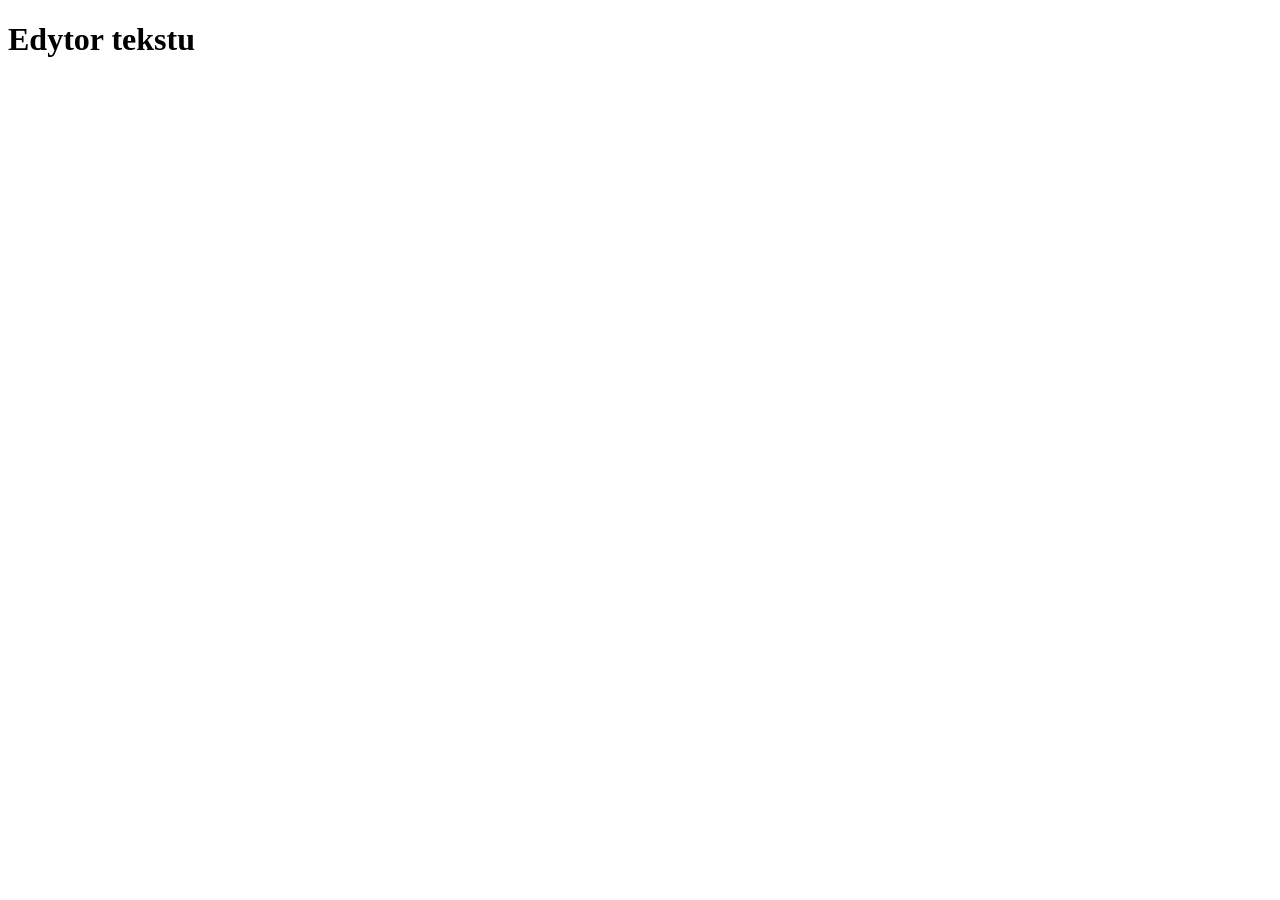
==== src/content/index.html @ d7455a65 "project configuration" ====
<!DOCTYPE html>
<html lang="en">
<head>
  <meta charset="UTF-8">
  <meta name="viewport" content="width=device-width, initial-scale=1.0">
  <meta http-equiv="X-UA-Compatible" content="ie=edge">
  <title>Document</title>
  <link rel="stylesheet" href="css/main.css">
</head>
<body>
  <h1>Edytor tekstu</h1>
  
  
  <script src="js/main.js"></script>
</body>
</html>
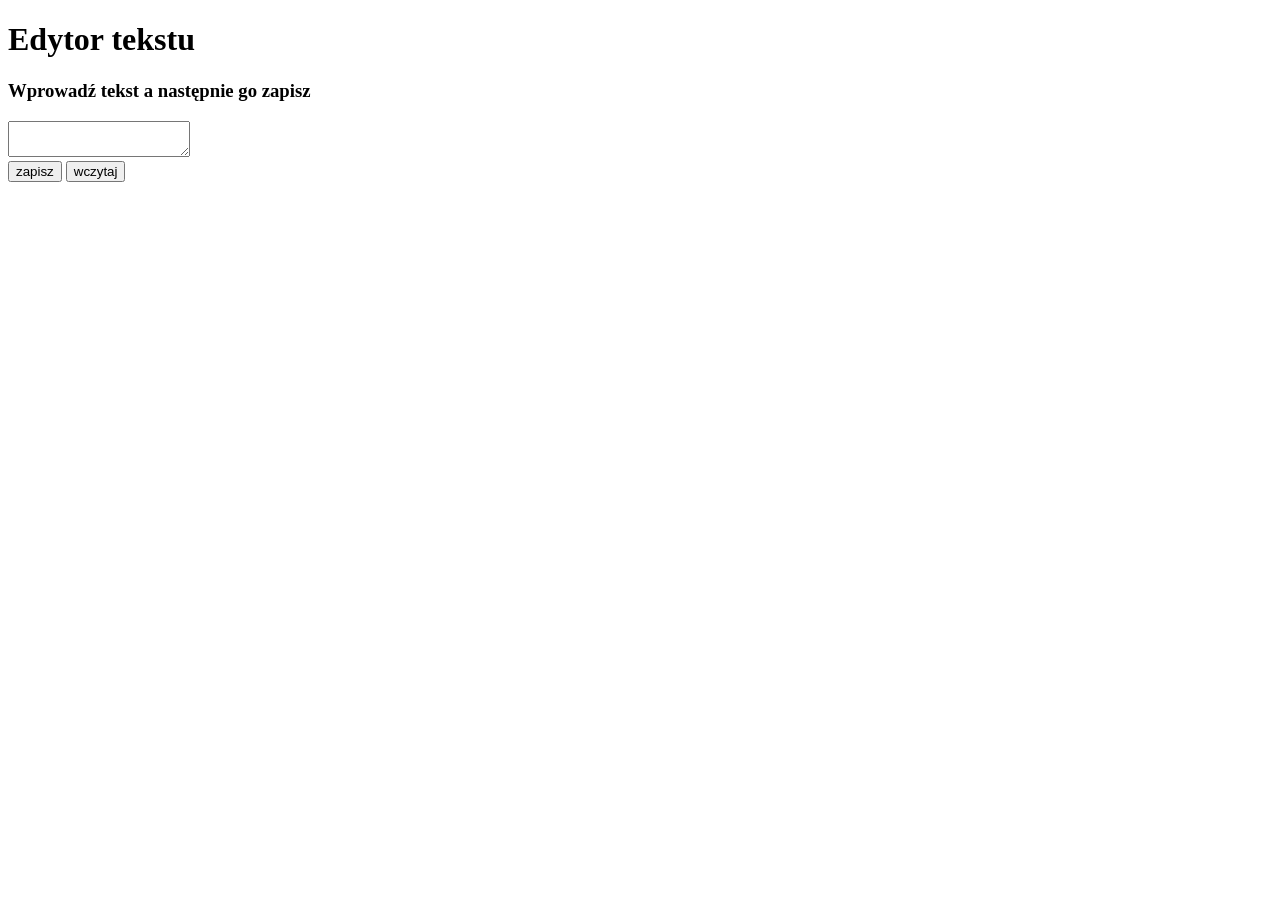
==== commit a7229c5c: "content" ====
--- a/src/content/index.html
+++ b/src/content/index.html
@@ -1,5 +1,6 @@
 <!DOCTYPE html>
-<html lang="en">
+<html lang="pl">
+
 <head>
   <meta charset="UTF-8">
   <meta name="viewport" content="width=device-width, initial-scale=1.0">
@@ -7,10 +8,23 @@
   <title>Document</title>
   <link rel="stylesheet" href="css/main.css">
 </head>
+
 <body>
-  <h1>Edytor tekstu</h1>
-  
-  
+  <div class="editor">
+    <h1 class="editor__header">Edytor tekstu</h1>
+    <h3 class="editor__information">Wprowadź tekst a następnie go zapisz</h3>
+    <form class="editor__form">
+      <textarea class="editor__area">
+
+    </textarea>
+      <div class="buttons">
+        <button>zapisz</button>
+        <button>wczytaj</button>
+      </div>
+    </form>
+  </div>
+
   <script src="js/main.js"></script>
 </body>
+
 </html>
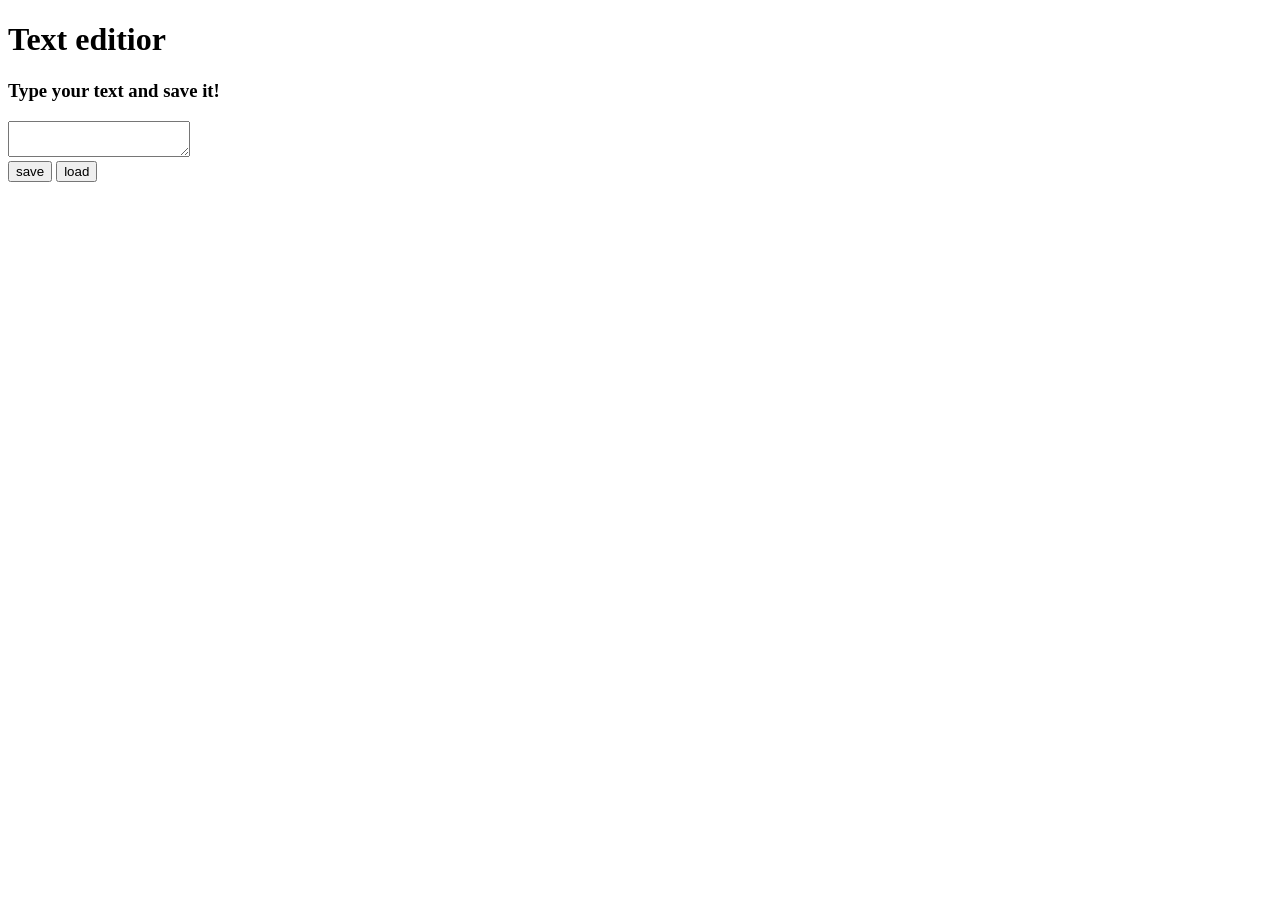
==== commit 25b5d273: "styles" ====
--- a/src/content/index.html
+++ b/src/content/index.html
@@ -1,5 +1,5 @@
 <!DOCTYPE html>
-<html lang="pl">
+<html lang="en">
 
 <head>
   <meta charset="UTF-8">
@@ -11,15 +11,17 @@
 
 <body>
   <div class="editor">
-    <h1 class="editor__header">Edytor tekstu</h1>
-    <h3 class="editor__information">Wprowadź tekst a następnie go zapisz</h3>
+    <h1 class="editor__header">Text editior</h1>
+    <h3 class="editor__information">Type your text and save it!</h3>
     <form class="editor__form">
-      <textarea class="editor__area">
+      <textarea class="editor__area editor__area--js">
 
     </textarea>
-      <div class="buttons">
-        <button>zapisz</button>
-        <button>wczytaj</button>
+      <div class="editor__buttons">
+        <button class="editor__buttons editor__buttons-save editor__buttons-save--js">save</button>
+        <button class="editor__buttons editor__buttons-load editor__buttons-load--js">load</button>
+        
+
       </div>
     </form>
   </div>
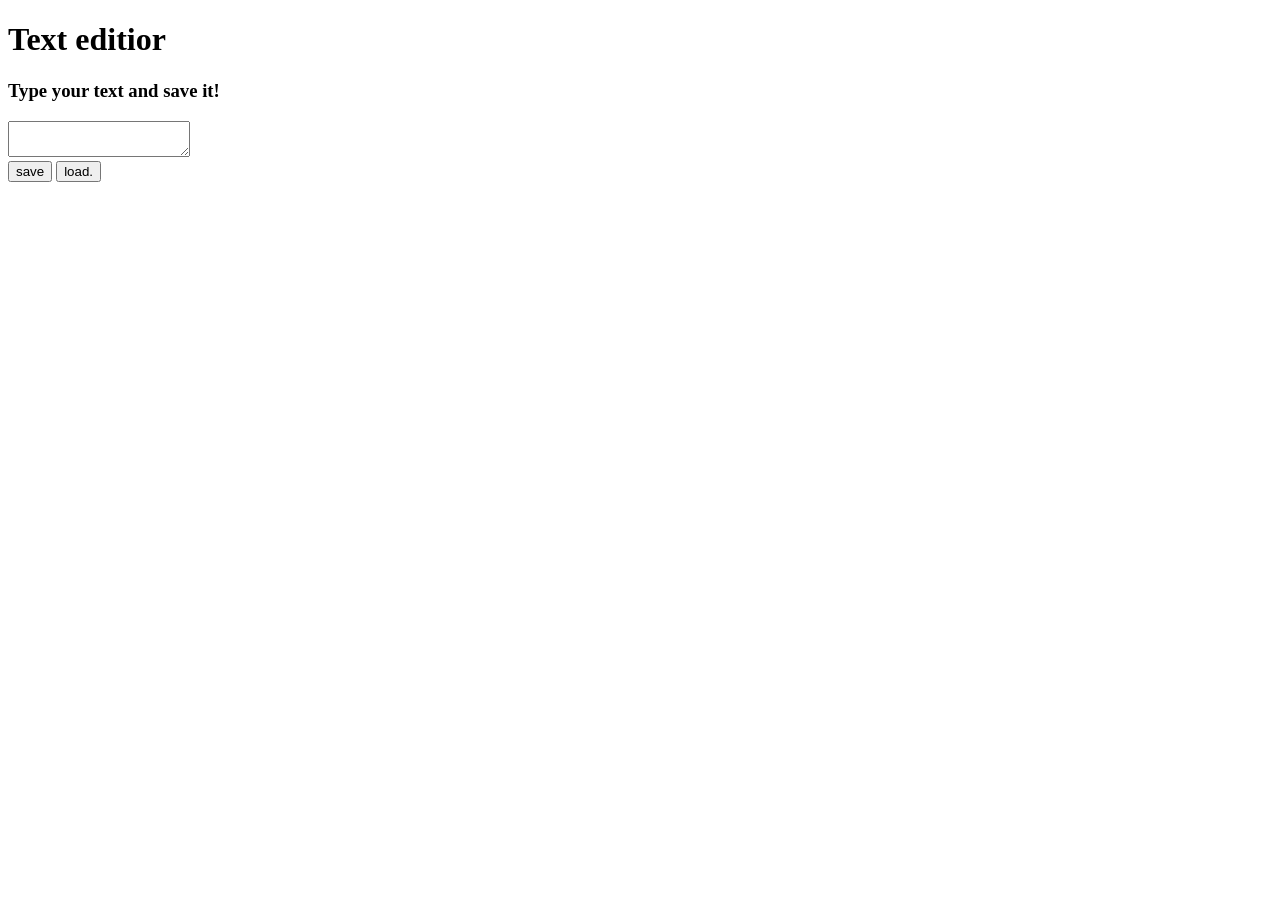
==== commit 95d96c9f: "testing things" ====
--- a/src/content/index.html
+++ b/src/content/index.html
@@ -19,7 +19,7 @@
     </textarea>
       <div class="editor__buttons">
         <button class="editor__buttons editor__buttons-save editor__buttons-save--js">save</button>
-        <button class="editor__buttons editor__buttons-load editor__buttons-load--js">load</button>
+        <button class="editor__buttons editor__buttons-load editor__buttons-load--js">load.</button>
         
 
       </div>
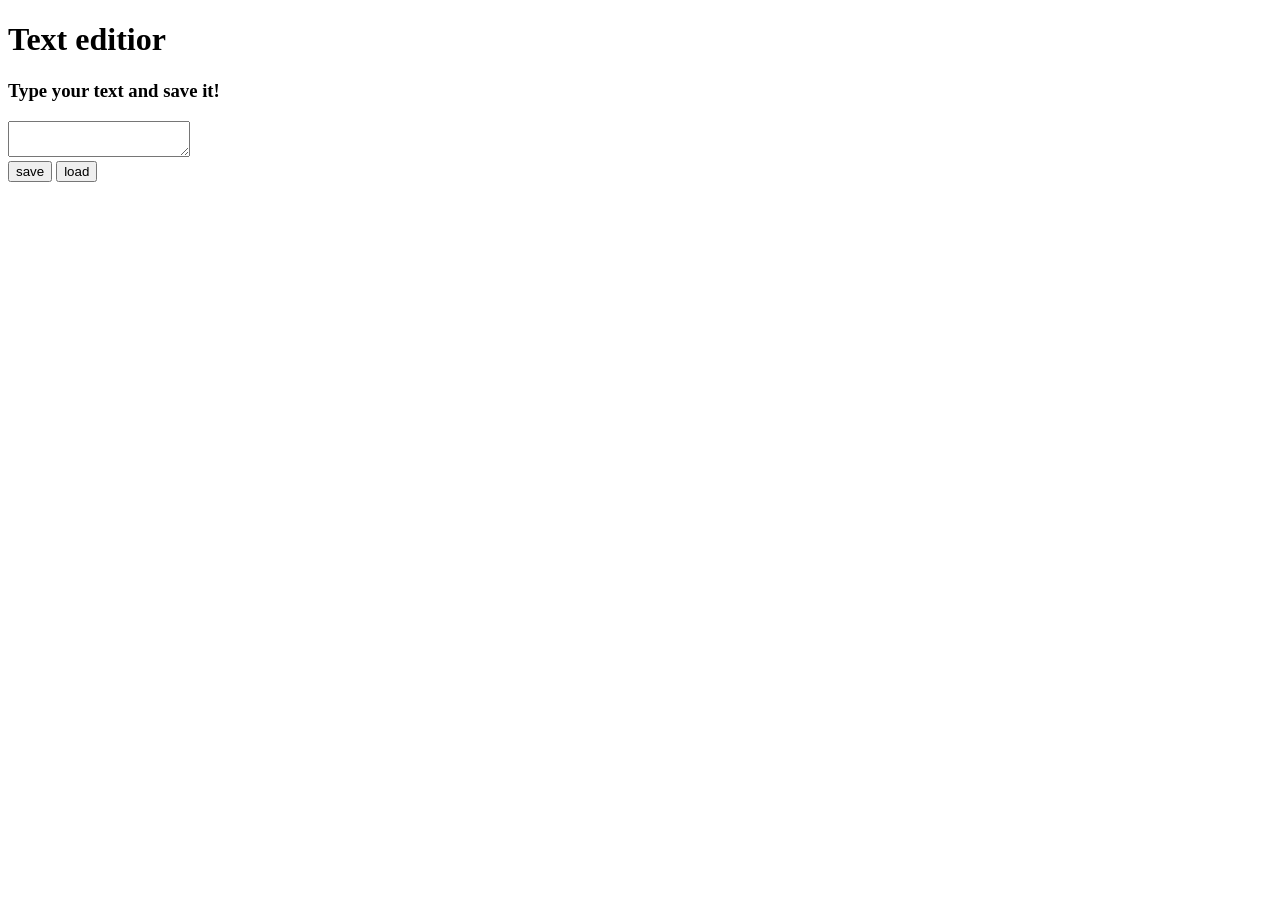
==== commit 5285cf7d: "hover buttons to grey" ====
--- a/src/content/index.html
+++ b/src/content/index.html
@@ -19,7 +19,7 @@
     </textarea>
       <div class="editor__buttons">
         <button class="editor__buttons editor__buttons-save editor__buttons-save--js">save</button>
-        <button class="editor__buttons editor__buttons-load editor__buttons-load--js">load.</button>
+        <button class="editor__buttons editor__buttons-load editor__buttons-load--js">load</button>
         
 
       </div>
